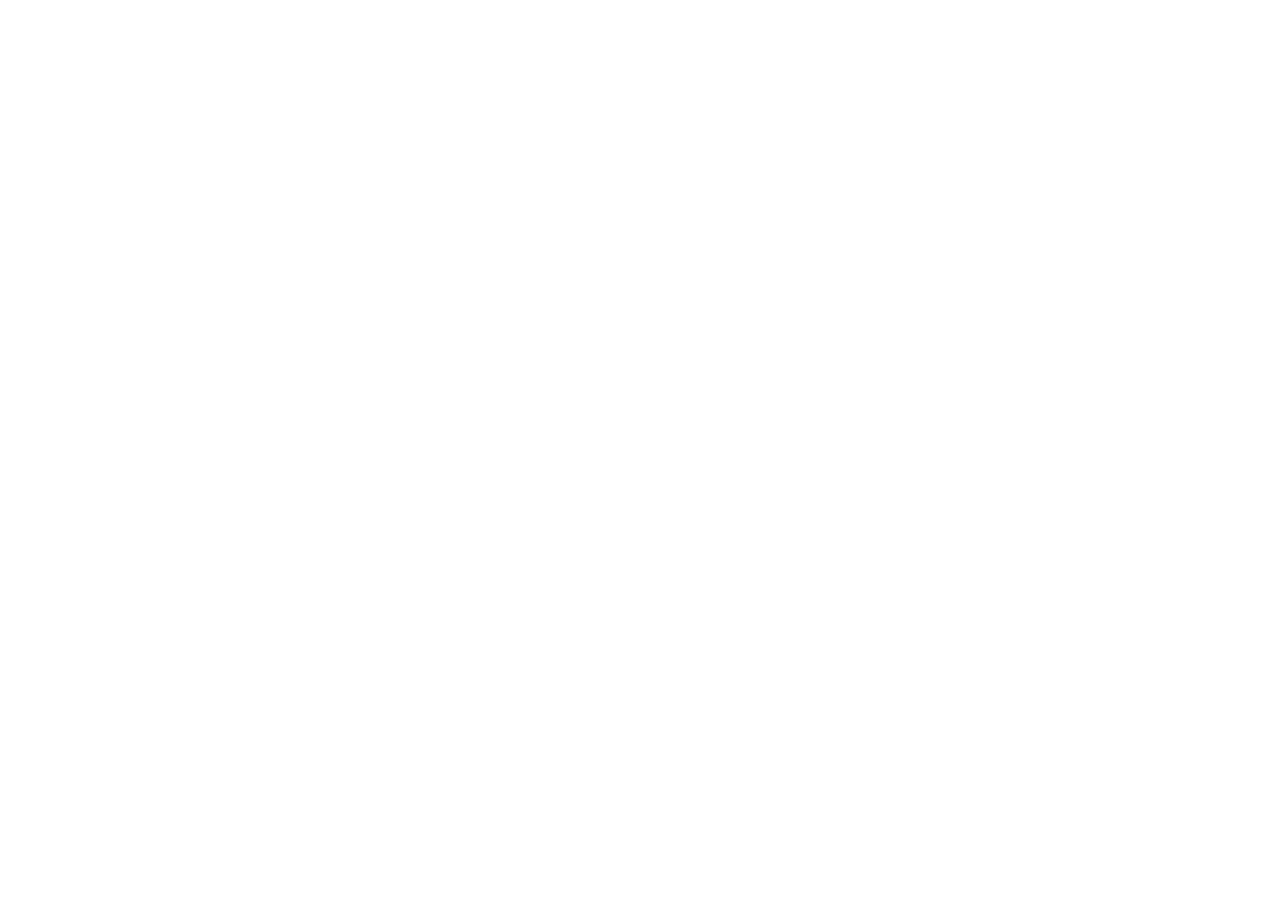
==== etch-sketch.html @ 8878e1b6 "Created 16x16 grid and hover interaction" ====
<!DOCTYPE html>
<html>
   <head>
      <meta charset="utf-8"/>
      <meta name="viewport" content="width=device-width, initial-scale=1.0"/>
      <title>Etch-A-Sketch</title>
      <link rel="stylesheet" href="./styles.css"/>
   </head>
   <body>
      <div id="container"></div>
   </body>
   <script src="C:\Users\Benen\Desktop\Odin Project\Etch-A-Sketch\etch-sketch.js"></script>
</html>
---- styles.css ----
:root {
   --grid-cols: 1;
   --grid-rows: 1;
}

body {
   margin: 0;
   padding: 0;
   background-color: white;
}

#container {
   display: grid;
   grid-gap: 0.1em;
   grid-template-rows: repeat(var(--grid-rows), 1fr);
   grid-template-columns: repeat(var(--grid-cols), 1fr);
   height: 60%;
   width: 750px;
   position: absolute;
   top: 20%;
   left: 30%;
}

.gridItem {
   padding: 0.5em;
   border: 1px solid black;
   text-align: center;
   color: black;
   background-color: white;
   width: 25px;
   height: 20px;
}
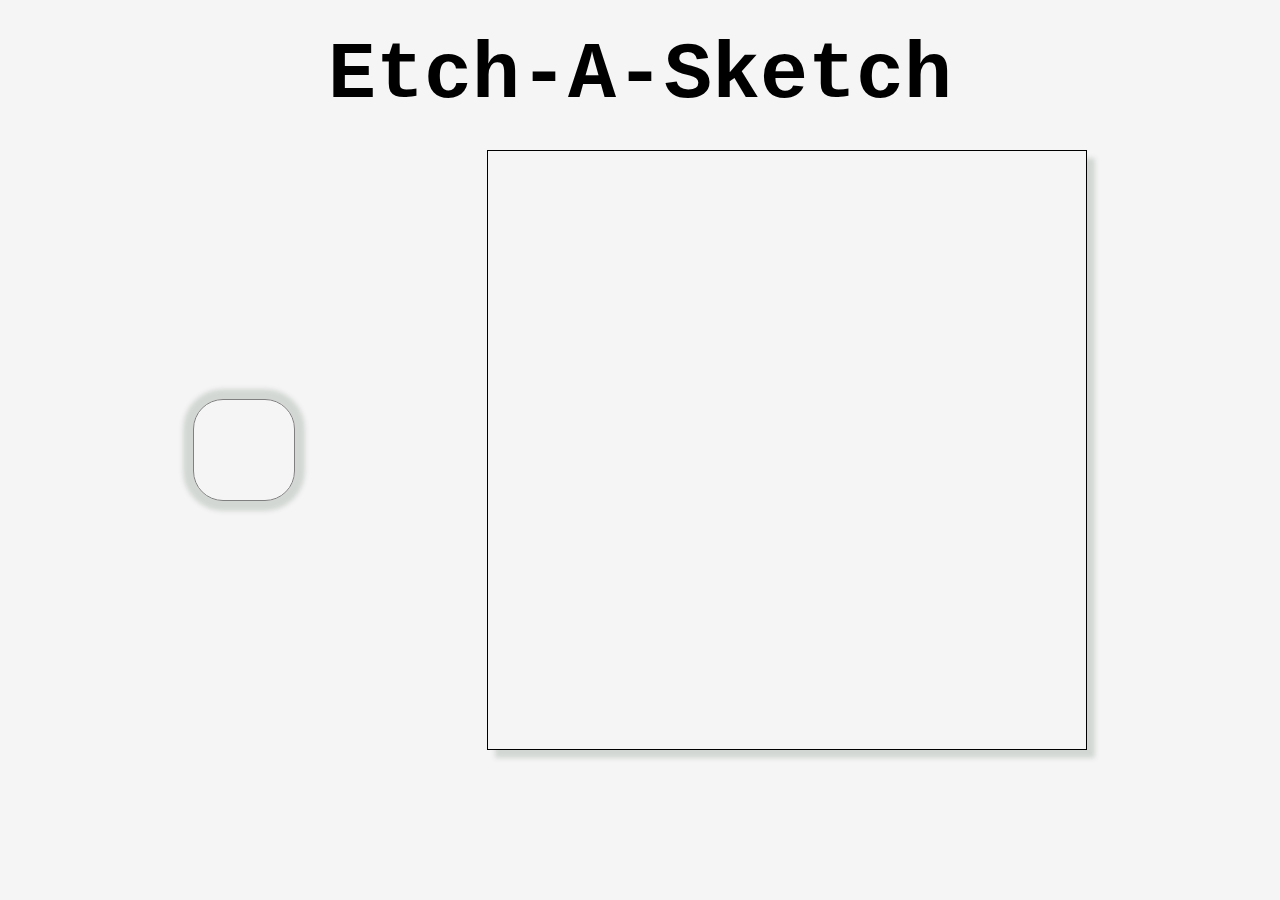
==== commit a8ebd3ec: "Added eraser and pencil, along with style of page" ====
--- a/etch-sketch.html
+++ b/etch-sketch.html
@@ -7,6 +7,8 @@
       <link rel="stylesheet" href="./styles.css"/>
    </head>
    <body>
+      <header>Etch-A-Sketch</header>
+      <div id="settings"></div>
       <div id="container"></div>
    </body>
    <script src="C:\Users\Benen\Desktop\Odin Project\Etch-A-Sketch\etch-sketch.js"></script>
--- a/styles.css
+++ b/styles.css
@@ -3,31 +3,64 @@
    --grid-rows: 1;
 }
 
+*, *::before, *::after {
+   box-sizing: border-box;
+   padding: 0;
+   margin: 0;
+}
+
 body {
+   display: flex;
+   flex-wrap: wrap;
+   justify-content: space-evenly;
+   align-items: center;
    margin: 0;
    padding: 0;
-   background-color: white;
+   background-color: rgba(236, 236, 236, .5);
 }
 
+header {
+   display: flex;
+   width: 100%;
+   height: 150px;
+   justify-content: center;
+   align-items: center;
+   font-weight: bold;
+   font-size: 80px;
+   font-family: "Courier New";
+}
 #container {
+   border: 1px solid black;
    display: grid;
-   grid-gap: 0.1em;
    grid-template-rows: repeat(var(--grid-rows), 1fr);
    grid-template-columns: repeat(var(--grid-cols), 1fr);
-   height: 60%;
-   width: 750px;
-   position: absolute;
-   top: 20%;
-   left: 30%;
+   height: 600px;
+   width: 600px;
+   box-shadow: 8px 8px 5px rgba(210, 215, 211);
+}
+
+#settings {
+   display: flex;
+   border: 1px solid gray;
+   justify-content: center;
+   row-gap: 30px;
+   flex-direction: column;
+   padding: 50px;
+   border-radius: 30px 30px 30px 30px;
+   box-shadow: 0px 0px 5px 10px rgba(210, 215, 211);
 }
 
 .gridItem {
-   padding: 0.5em;
-   border: 1px solid black;
-   text-align: center;
    color: black;
    background-color: white;
-   width: 25px;
-   height: 20px;
+   z-index: 1
 }
 
+button {
+   height: 75px;
+   width: 200px;
+   border-radius: 10px 10px 10px 10px;
+   font-family: "Courier New";
+   font-size: 24px;
+   font-weight: bold;
+}
